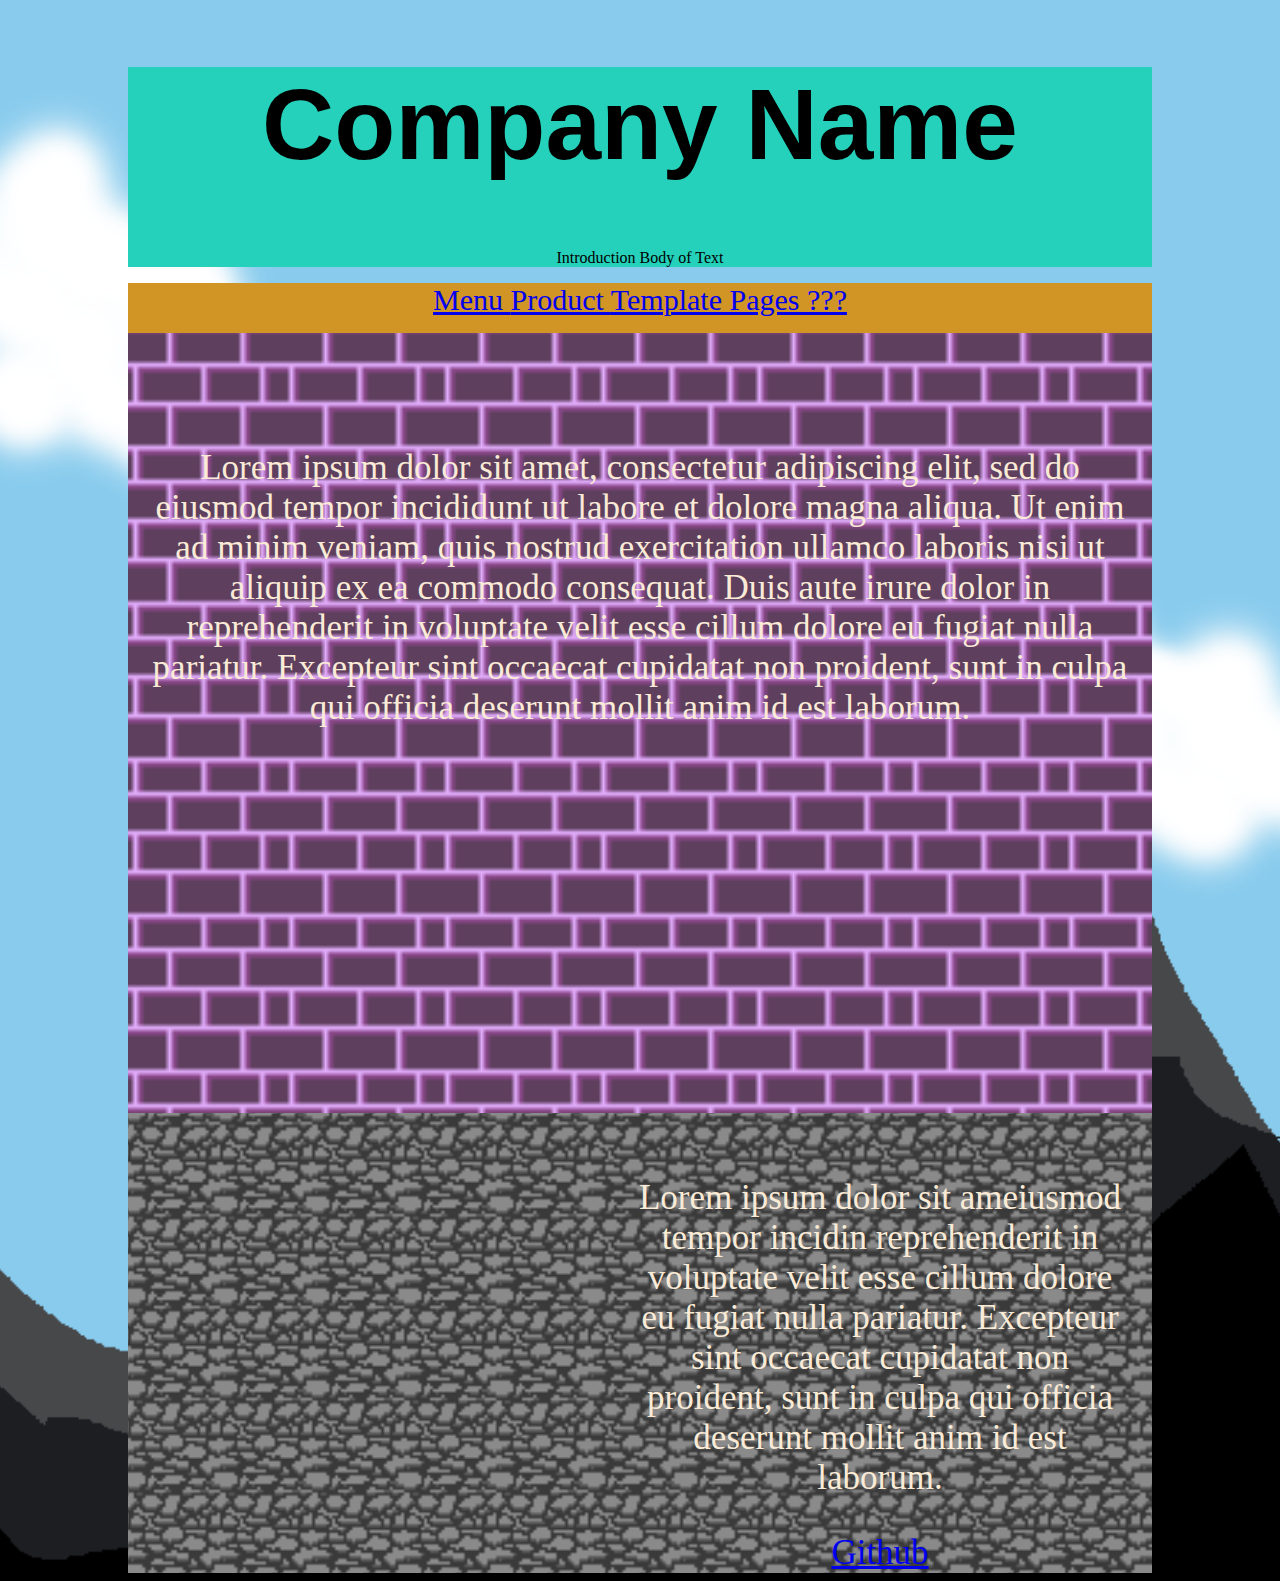
==== Index.html @ 24b683d5 "repo init" ====
<!DOCTYPE html>
<html lang="en">
    <head>
        <meta charset="UTF-8">
        <meta name="viewport" content="width=device-width, initial-scale=1.0">
        <meta http-equiv="U-UA-Compatible" content="ie=edge">
        <title>Landing Page</title>
        <meta name="description" content="Placeholder description">
        <link rel="stylesheet" href="styles.css">
    </head>

    <body>
        
    <div class="container">
        
        <header>
            <h1> Company Name </h1>
            <div>
                <p class="textTemplate"> Introduction Body of Text</p>
            </div>
        </header>

        <nav>
            <a href="Index.html">
                Menu
            </a><a href="page.html">
                Product
            </a><a href="page2.html">
                Template Pages
            </a><a href="#">
                ???
            </a>
        </nav>

        <main>  
            <p>Lorem ipsum dolor sit amet, consectetur adipiscing elit, sed do eiusmod tempor incididunt ut labore et dolore magna aliqua. Ut enim ad minim veniam, quis nostrud exercitation ullamco laboris nisi ut aliquip ex ea commodo consequat. Duis aute irure dolor in reprehenderit in voluptate velit esse cillum dolore eu fugiat nulla pariatur. Excepteur sint occaecat cupidatat non proident, sunt in culpa qui officia deserunt mollit anim id est laborum.</p>

        </main>

        <footer>  
            <p>Lorem ipsum dolor sit ameiusmod tempor incidin reprehenderit in voluptate velit esse cillum dolore eu fugiat nulla pariatur. Excepteur sint occaecat cupidatat non proident, sunt in culpa qui officia deserunt mollit anim id est laborum.</p>
            <a href="https://github.com/UserZan1209">
                Github
            </a>
        </footer>
    </div>

    </body>
</html>
---- styles.css ----
.container{
    width:1024px;
    
    margin-left: auto;
    margin-right: auto;
    
    text-align: center;
    
}

body{
    background-color: black;
    background-image: url(Assets/Backgrounds/BG-Index.png);
    background-size:cover;
    background-position: center;
    
}

header{
    height:118;
    background-color: rgb(37, 209, 186);
}

nav{
    background-color: rgb(209, 149, 37);
    height: 50px;
    font-size: 30px;

}

Main{
    background-color: rgb(146, 37, 209);
    background-image: url(Assets/Backgrounds/BG-BrickP.png);
    background-repeat: repeat;
    background-size: auto 20%;

    height: 700px;

    font-size: 35px;  
    color: antiquewhite;

    padding-top: 80px;
    padding-left: 20px;
    padding-right: 20px;


}

footer{
    background-color: rgb(37, 209, 60);
    background-image: url(Assets/Backgrounds/BG-Stone.png);
    background-repeat: repeat;
    background-size: auto 20%;
    height: 400px;

    font-size: 35px;  
    color: antiquewhite;

    padding-top: 30px;
    padding-left: 500px;
    padding-right: 20px;
    padding-bottom: 30px;
}


h1 {
    color: black;
    font-style: normal;
    font-size: 100px;

    font-family: Arial, Helvetica, sans-serif;
}

h2 {
    color: black;
    font-style: normal;
    font-size: 50px;
    
}

h3{
    color: black;
    font-style: normal;
    font-size: 50px;
    
}


.boxTemplateOne{
    background-color: rgb(87, 87, 87);
    width: 500px;
    height: 50px;

    
}


.boxTemplateTwo{
    background-color: rgb(207, 207, 207);
    width: 500px;
    height: 250px;
}

.boxTemplateThree{
    background-color: rgb(139, 139, 139);
    width: 250px;
    height: 100px;
}

.boxTemplateFour{
    background-color: rgb(53, 53, 53);
    width: 250px;
    height: 100px;
}

.textTemplate{
    color: black;
    font-size: 70;
}
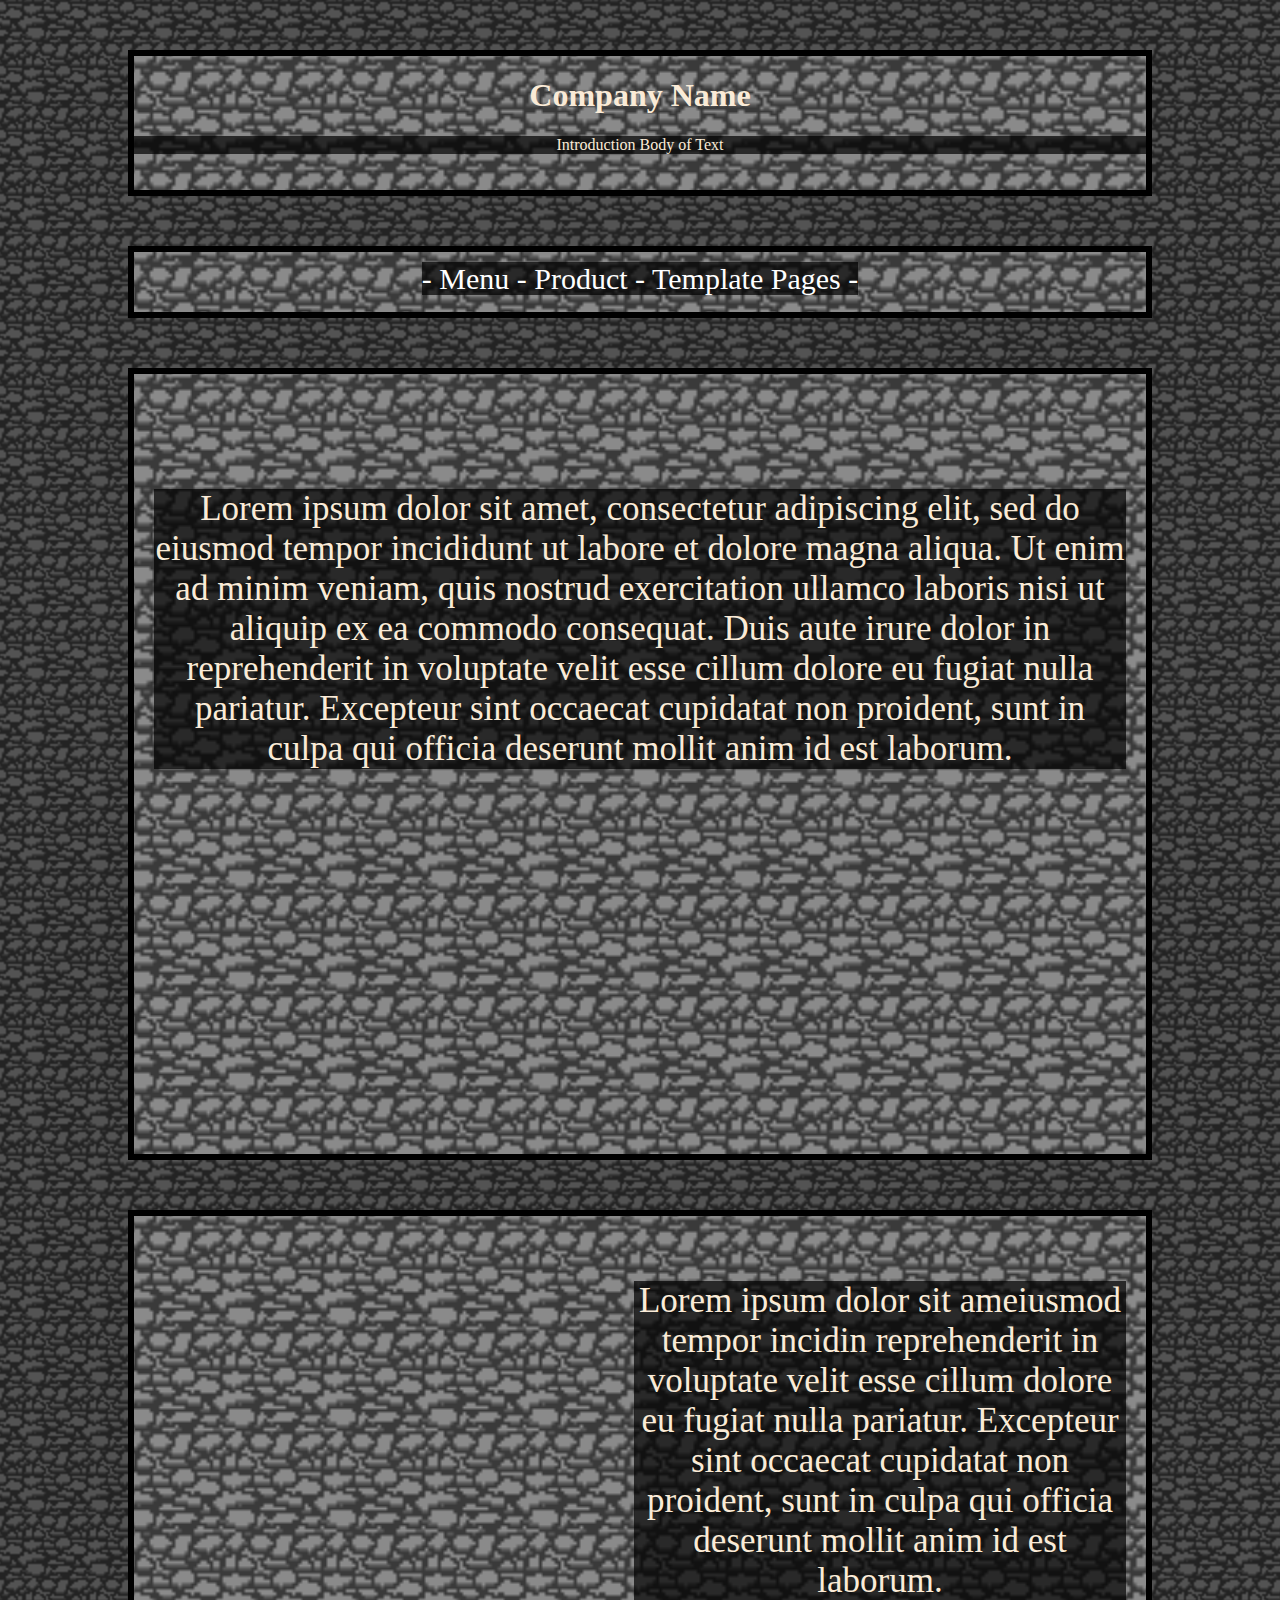
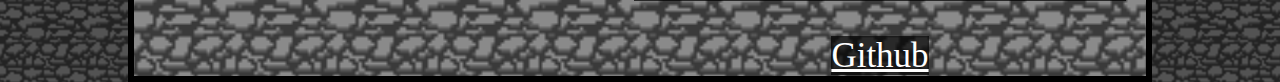
==== commit 3bfe90f2: "Final Commit" ====
--- a/Index.html
+++ b/Index.html
@@ -8,40 +8,46 @@
         <meta http-equiv="U-UA-Compatible" content="ie=edge">
         <title>Landing Page</title>
         <meta name="description" content="Placeholder description">
-        <link rel="stylesheet" href="styles.css">
+        <link rel="stylesheet" href="initStyles.css">
+        <link rel="stylesheet" href="indexLayout.css">
     </head>
 
     <body>
         
     <div class="container">
         
-        <header>
+        <header style="margin-top:50px; border-width:6px; border-style:solid; border-color:#000000;">
             <h1> Company Name </h1>
-            <div>
+            <div class="boxTemplateOne">
                 <p class="textTemplate"> Introduction Body of Text</p>
             </div>
         </header>
 
-        <nav>
-            <a href="Index.html">
-                Menu
-            </a><a href="page.html">
-                Product
-            </a><a href="page2.html">
-                Template Pages
-            </a><a href="#">
-                ???
-            </a>
-        </nav>
+        <div>
+            <nav style="margin-top:50px; border-width:6px; border-style:solid; border-color:#000000;">
+                <a class="boxTemplateOne" href="Index.html">
+                   - Menu 
+                </a><a class="boxTemplateOne" href="productPageTemplate.html">
+                  - Product 
+                </a><a class="boxTemplateOne" href="pageLayoutTemplate.html">
+                  - Template Pages -
+                </a><a href="#">
+                    
+                </a>
+            </nav>
+        </div>
 
-        <main>  
-            <p>Lorem ipsum dolor sit amet, consectetur adipiscing elit, sed do eiusmod tempor incididunt ut labore et dolore magna aliqua. Ut enim ad minim veniam, quis nostrud exercitation ullamco laboris nisi ut aliquip ex ea commodo consequat. Duis aute irure dolor in reprehenderit in voluptate velit esse cillum dolore eu fugiat nulla pariatur. Excepteur sint occaecat cupidatat non proident, sunt in culpa qui officia deserunt mollit anim id est laborum.</p>
+
+        <main style="margin-top:50px; border-width:6px; border-style:solid; border-color:#000000;">  
+            <div class="boxTemplateOne">
+                <p>Lorem ipsum dolor sit amet, consectetur adipiscing elit, sed do eiusmod tempor incididunt ut labore et dolore magna aliqua. Ut enim ad minim veniam, quis nostrud exercitation ullamco laboris nisi ut aliquip ex ea commodo consequat. Duis aute irure dolor in reprehenderit in voluptate velit esse cillum dolore eu fugiat nulla pariatur. Excepteur sint occaecat cupidatat non proident, sunt in culpa qui officia deserunt mollit anim id est laborum.</p>
+            </div>
 
         </main>
 
-        <footer>  
-            <p>Lorem ipsum dolor sit ameiusmod tempor incidin reprehenderit in voluptate velit esse cillum dolore eu fugiat nulla pariatur. Excepteur sint occaecat cupidatat non proident, sunt in culpa qui officia deserunt mollit anim id est laborum.</p>
-            <a href="https://github.com/UserZan1209">
+        <footer style="margin-top:50px; border-width:6px; border-style:solid; border-color:#000000;">  
+            <p class="boxTemplateOne" >Lorem ipsum dolor sit ameiusmod tempor incidin reprehenderit in voluptate velit esse cillum dolore eu fugiat nulla pariatur. Excepteur sint occaecat cupidatat non proident, sunt in culpa qui officia deserunt mollit anim id est laborum.</p>
+            <a class="boxTemplateOne"  href="https://github.com/UserZan1209">
                 Github
             </a>
         </footer>
--- a/initStyles.css
+++ b/initStyles.css
@@ -0,0 +1,31 @@
+html{
+    height: 100%;
+    
+}
+
+.container{
+    width:1024px;
+    
+    margin-left: auto;
+    margin-right: auto;
+    
+    text-align: center;
+    
+}
+
+.boxTemplateOne{
+    background-color: rgb(0, 0, 0, 0.7);
+    text-align: center;
+    width: auto;
+    height: auto;
+}
+
+a{
+    color: white;
+    text-decoration: underline;
+}
+
+nav a {
+    text-decoration: none;
+   
+}
--- a/indexLayout.css
+++ b/indexLayout.css
@@ -0,0 +1,58 @@
+body{
+    background-image: url(Assets/Backgrounds/BG-Stone-Dark.png);
+    background-size: 5%;
+    background-position: center;
+    
+}
+
+header{
+    height:118;
+    background-image: url(Assets/Backgrounds/BG-Stone.png);
+    background-size: 10%;
+    text-align: center;
+    color: antiquewhite;
+    padding-bottom: 20px;
+}
+
+nav{
+    background-image: url(Assets/Backgrounds/BG-Stone.png);
+    background-size: 10%;
+    height: 50px;
+    font-size: 30px;
+    padding-top: 10px;
+    color: antiquewhite;
+
+}
+
+Main{
+    background-image: url(Assets/Backgrounds/BG-Stone.png);
+    background-size: 10%;
+    background-repeat: repeat;
+
+    height: 700px;
+
+    font-size: 35px;  
+    color: antiquewhite;
+
+    padding-top: 80px;
+    padding-left: 20px;
+    padding-right: 20px;
+
+
+}
+
+footer{
+    background-image: url(Assets/Backgrounds/BG-Stone.png);
+    background-size: 10%;
+    background-repeat: repeat;
+    height: 400px;
+
+    font-size: 35px;  
+    color: antiquewhite;
+
+    padding-top: 30px;
+    padding-left: 500px;
+    padding-right: 20px;
+    padding-bottom: 30px;
+}
+
